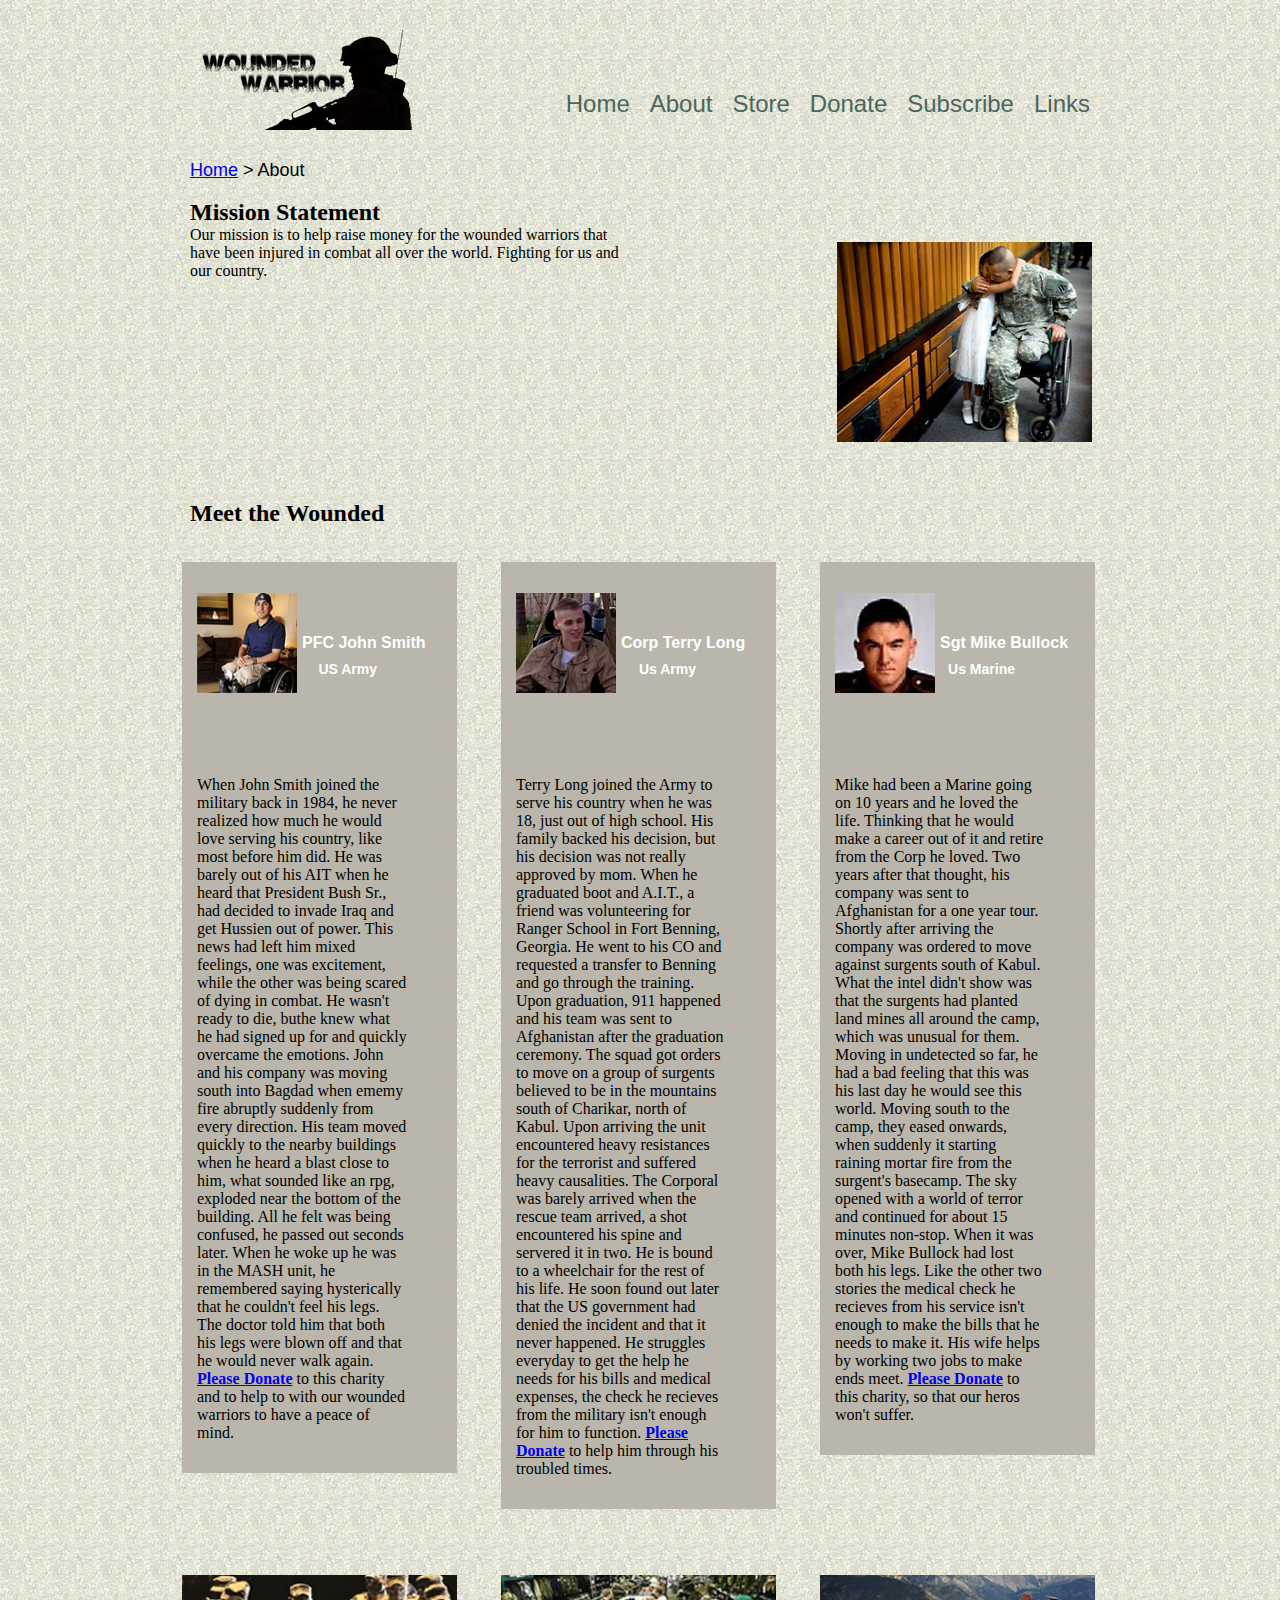
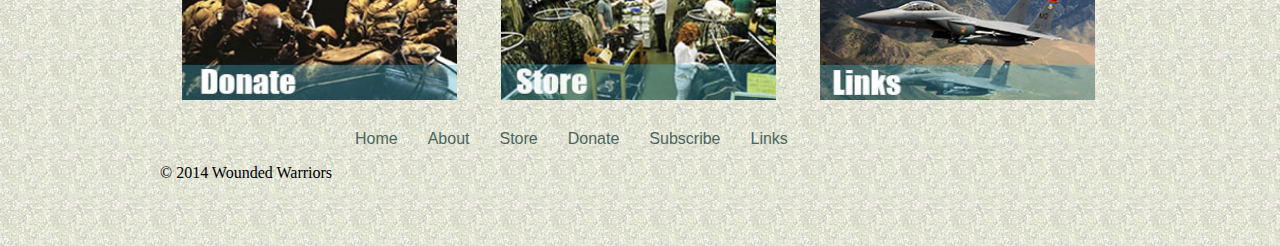
==== about.html @ 4855c8f3 "corrected centering issues on pages" ====
<!doctype html>
<html>
<head>
<meta charset="UTF-8">
<link rel="stylesheet" type="text/css" href="css/main.css" />
<title>Wounded Warriors: About</title>
</head>
<!--- Main Body --->
<body>
<h1><a href="index.html"><img src="images/ww240x100.png" alt="Wounded Warrior"/></a></h1>
<!--- Main Nav --->
<nav>
	<ul>
    	<li><a href="index.html">Home</a></li>
		<li><a href="about.html">About</a></li>
    	<li><a href="store.html">Store</a></li>
    	<li><a href="donate.html">Donate</a></li>
    	<li><a href="subscribe.html">Subscribe</a></li>
    	<li><a href="links.html">Links</a></li>
	</ul>
</nav>
<!--- Link Nav --->
<nav id="small_nav">
	<p><a href="index.html">Home</a> > About</p>
</nav>
<!--- Mission Statement --->
<h2>Mission Statement</h2>
<p> Our mission is to help raise money for the wounded warriors that have been injured in combat all over the world. Fighting for us and our country.</p>

<p><img src="images/06powerful-veterans-day-2012-920-8.jpg" alt="a child's love" width="255" height="200" /a></p>
<!--- Wounded Stories --->
<h3>Meet the Wounded</h3>
<article>
<p><img src="images/wounded/john.jpg" alt="PFC John Smith" width="100" height="100" /></p>
<h4>PFC John Smith</h4>
<h5>US Army</h5>
<p>When John Smith joined the military back in 1984, he never realized how much he would love serving his country, like most before him did. He was barely out of his AIT when he heard that President Bush Sr., had decided to invade Iraq and get Hussien out of power. This news had left him mixed feelings, one was excitement, while the other was being scared of dying in combat. He wasn't ready to die, buthe knew what he had signed up for and quickly overcame the emotions. John and his company was moving south into Bagdad when ememy fire abruptly suddenly from every direction. His team moved quickly to the nearby buildings when he heard a blast close to him, what sounded like an rpg, exploded near the bottom of the building.  All he felt was being confused, he passed out seconds later.  When he woke up he was in the MASH unit, he remembered saying hysterically that he couldn't feel his legs. The doctor told him that both his legs were blown off and that he would never walk again. <strong><a href="donate.html">Please Donate</a></strong> to this charity and to help to with our wounded warriors to have a peace of mind. </p>
</article>

<article>
<p><img src="images/wounded/terry.jpg" alt="Corp Terry Long" width="100" height="100" /><p>
<h4>Corp Terry Long</h4>
<h5>Us Army</h5>
<p>Terry Long joined the Army to serve his country when he was 18, just out of high school. His family backed his decision, but his decision was not really approved by mom. When he graduated boot and A.I.T., a friend was volunteering for Ranger School in Fort Benning, Georgia. He went to his CO and requested a transfer to Benning and go through the training. Upon graduation, 911 happened and his team was sent to Afghanistan after the graduation ceremony. The squad got orders to move on a group of surgents believed to be in the mountains south of Charikar, north of Kabul. Upon arriving the unit encountered heavy resistances for the terrorist and suffered heavy causalities. The Corporal was barely arrived when the rescue team arrived, a shot encountered his spine and servered it in two. He is bound to a wheelchair for the rest of his life.  He soon found out later that the US government had denied the incident and that it never happened. He struggles everyday to get the help he needs for his bills and medical expenses, the check he recieves from the military isn't enough for him to function. <strong><a href="donate.html">Please Donate</a></strong> to help him through his troubled times. </p>
 
</article>
<article>
<p><img src="images/wounded/wounded3.jpg" alt="Sgt Mike Bullock" width="100" height="100" /></p>
<h4>Sgt Mike Bullock</h4>
<h5>Us Marine</h5>
<p>Mike had been a Marine going on 10 years and he loved the life. Thinking that he would make a career out of it and retire from the Corp he loved. Two years after that thought, his company was sent to Afghanistan for a one year tour. Shortly after arriving the company was ordered to move against surgents south of Kabul. What the intel didn't show was that the surgents had planted land mines all around the camp, which was unusual for them. Moving in undetected so far, he had a bad feeling that this was his last day he would see this world. Moving south to the camp, they eased onwards, when suddenly it starting raining mortar fire from the surgent's basecamp. The sky opened with a world of terror and continued for about 15 minutes non-stop. When it was over, Mike Bullock had lost both his legs. Like the other two stories the medical check he recieves from his service isn't enough to make the bills that he needs to make it. His wife helps by working two jobs to make ends meet. <strong><a href="donate.html">Please Donate</a> </strong> to this charity, so that our heros won't suffer. </p>
</article>
<!--- Donate, Store and Links --->
<section style="clear:both";>

<p><a href="donate.html"><img src="images/rangerssmall.jpg" alt="Please Donate" height="125" width="275"/></a></p>
 
</section>
<section>
<p><a href="store.html"><img src="images/army_interior.jpg" alt="Visit the Store" height="125" width="275"/></a></p>
 
</section>
<section>
<p><a href="links.html"><img src="images/us_military_fighters-wide.jpg" alt="Helpful Links" height="125" width="275"/></a><p>
 
</section>
<!--- Footer --->
<footer>
	<ul>
    	<li><a href="index.html">Home</a></li>
       <li><a href="about.html">About</a></li>
    	<li><a href="store.html">Store</a></li>
    	<li><a href="donate.html">Donate</a></li>
    	<li><a href="subscribe.html">Subscribe</a></li>
    	<li><a href="links.html">Links</a></li>
	</ul>
   <br> <p>&copy; 2014 Wounded Warriors</p></br>
</footer>
</body>
</html>
---- css/main.css ----
html, body, blockquote, pre, abbr, acronym, address, code,

em, img, dl, dt, dd, ol, ul, li,

fieldset, form, label, legend,

table, caption, tbody, tfoot, thead, tr, th, td {

  margin: 0;

  padding: 0;

  border: 0;

  vertical-align: baseline;

}



/* Unordered lists for good not evil */

ul {

	list-style: none;

} 



/* Tables still need 'cellspacing="0"' in the markup. */

table { border-collapse: separate; border-spacing: 0; }

caption, th, td { text-align: left; font-weight: normal; }

table, td, th { vertical-align: middle; }



/* Remove possible quote marks (") from <q>, <blockquote>. */

blockquote:before, blockquote:after, q:before, q:after { content: ""; }

blockquote, q { quotes: "" ""; }



/* Remove annoying border on linked images. */

a img { border: none; }
/* -------------   Normal CSS  ----------------*/

html {
	background-image:url(../images/bg.jpg);
	background-repeat:repeat;
}	
body{
	width: 960px;
	margin: 30px auto;
	padding: 0 30px;
	position: relative;
} 

h1 {
	margin:30px;
	height: 100px;
	width: 240px;
}
h2{
	margin: 0 30px;
	font-size:24px;
	color:#000;
}

h3 {
	padding: 30px;
	margin-bottom: 5px;
	font-size:1.5em;}

h2+p {
	float:left;
	display:block;
	width: 450px;
	margin: 0 197px 20px 30px;
	 
	 
}

h4 {
	color: #fff;
	font-size: 16px;
	font-family: "Myriad Pro",  Helvetica, Arial, sans-serif;
	width: 150px;
	float:right;
	position:relative;
	top:  -100px;
	 
}

h5 {
	color: #fff;
	font-size: 14px;
	font-family: "Myriad Pro",  Helvetica, Arial, sans-serif;
	float:right;
	position:relative;
	top:-75px;
	right:-75px;
}
aside {
	display:block;
	width: 350px;
	height:auto;
	background-color:#BBB6AB;
	color:#FF0000;
	padding: 10px;
	margin: 20px 280px 20px 30px;
	float:left;
}

blockquote {
	position: absolute;
	top: 390px;
	left: 512px;
	float: right;
	display: block;
	width: 350px;
	height: auto;
	background-color: #BBB6AB;
	color: #FF0000;
	padding: 5px;
}
 
/* -------------  Main Nav ------------ */
nav ul {
	margin-top: 10px;
	float: right;
	padding: 0;
	list-style: none;
	position:absolute;
	top:50px;
	right: 50px;
}
nav ul li {
    display: inline;
    position: relative;
    float: left;
	 
}
nav li ul {
    display: none;
}
nav ul li a {
   	text-decoration: none;
   	color: #4c655d;
	padding: 5px 10px 5px 10px;
	font-family: "Myriad Pro", Helvetica, Arial, sans-serif;
	font-size: 1.5em;
	
}

#small_nav p{
	font-family:"Myriad Pro",  Helvetica, Arial, sans-serif;
	font-size:18px;
	color: #000;
	padding: 0 30px 0 30px;
}
/* -------------  Slideshow ------------ */

.slideshow {
	margin:30px 30px 50px 30px;
	
}

/* -------------  Articles ------------ */
article {
	display:block;
	background-color:#bbb6ab;
	width:255px;
	height: auto;
	padding: 15px 5px 15px 15px;
	float:left;
	margin:0 22px 50px 22px;
}

article p{
	clear:both;
	width: 210px; 
	 
}
article h2{
	font-size:1.5;
	font-family:"Gill Sans", "Gill Sans MT", "Myriad Pro", "DejaVu Sans Condensed", Helvetica, Arial, sans-serif;
	color:#000;
}

 
/* ---------- Shopping Cart ----------*/
.product, .product1, .product2, .product3{
	display: block;
	width: 495px;
	float:left;
	padding:0 30px 0 30px;
}
.phelper {
	
	display:block;
	width:auto;
	height:auto;
	}

.itemname, .price {
	font-size:14px;
}
.productitem {
	display:inline-block;
	width:100px;
	height: auto;
	margin-right:20px;
	margin-bottom: 40px;
}
.cartitem{
	clear:both; 
	border:1px solid #ddd; 
	background:#fafafa; 
	padding:6px; 
	margin:6px 0 0; 
	font-size:12px;
}
#cart-wrap {
	display:block;
	float:left;
	background-color:#beb9ae;
	border-width:thin;
	width: 300px;
	padding: 10px;
	position: absolute;
	top: 211px;
	left: 640px;
}

#scart{
	font-size:0.875em;
	text-align:center;
}
.sidehead{
	color:#000;
	text-align:center;
	font-size:1.25em;
	padding-top:5px;
	padding-bottom:5px;
}
.title{
	margin-top:5px;
	font-size:1em;
	color:#322;
	}
.cartdropbox {
	display:block;
	width:280px;
	height: 50px;
	margin: 0 auto;
	text-align:center;
	background-color:#eee;
	border-color:#969090;
	border-width:2px;
	border:dashed;
	}

/* -------------  Sections ------------ */
section {
	float: left;
	margin:0 22px 10px 22px;
}


/* -------------  Footer ------------ */
footer {
	clear:both;
	margin:0 auto;
}

}
footer > p {
	clear:both;
	 
	width: 100%;
	font-size:0px; 
	 
}
/* -------------  Footer Nav ------------ */
footer ul {
	width: 600px;
	clear: both;        
	display: block;
	font-size: 1.0em; /*16px*/
	text-align: center;
	margin-bottom: 30px;
	margin: 0 auto;
}
footer ul li {
    display: inline;
    position: relative;
    float: left;
	 
}
footer li ul {
    display: none;
}
footer ul li a {
   	text-decoration: none;
   	color: #4c655d;
	padding: 5px 15px 5px 15px;
	font-family:"Gill Sans", "Gill Sans MT", "Myriad Pro", "DejaVu Sans Condensed", Helvetica, Arial, sans-serif;
	font-size: 1em;
}
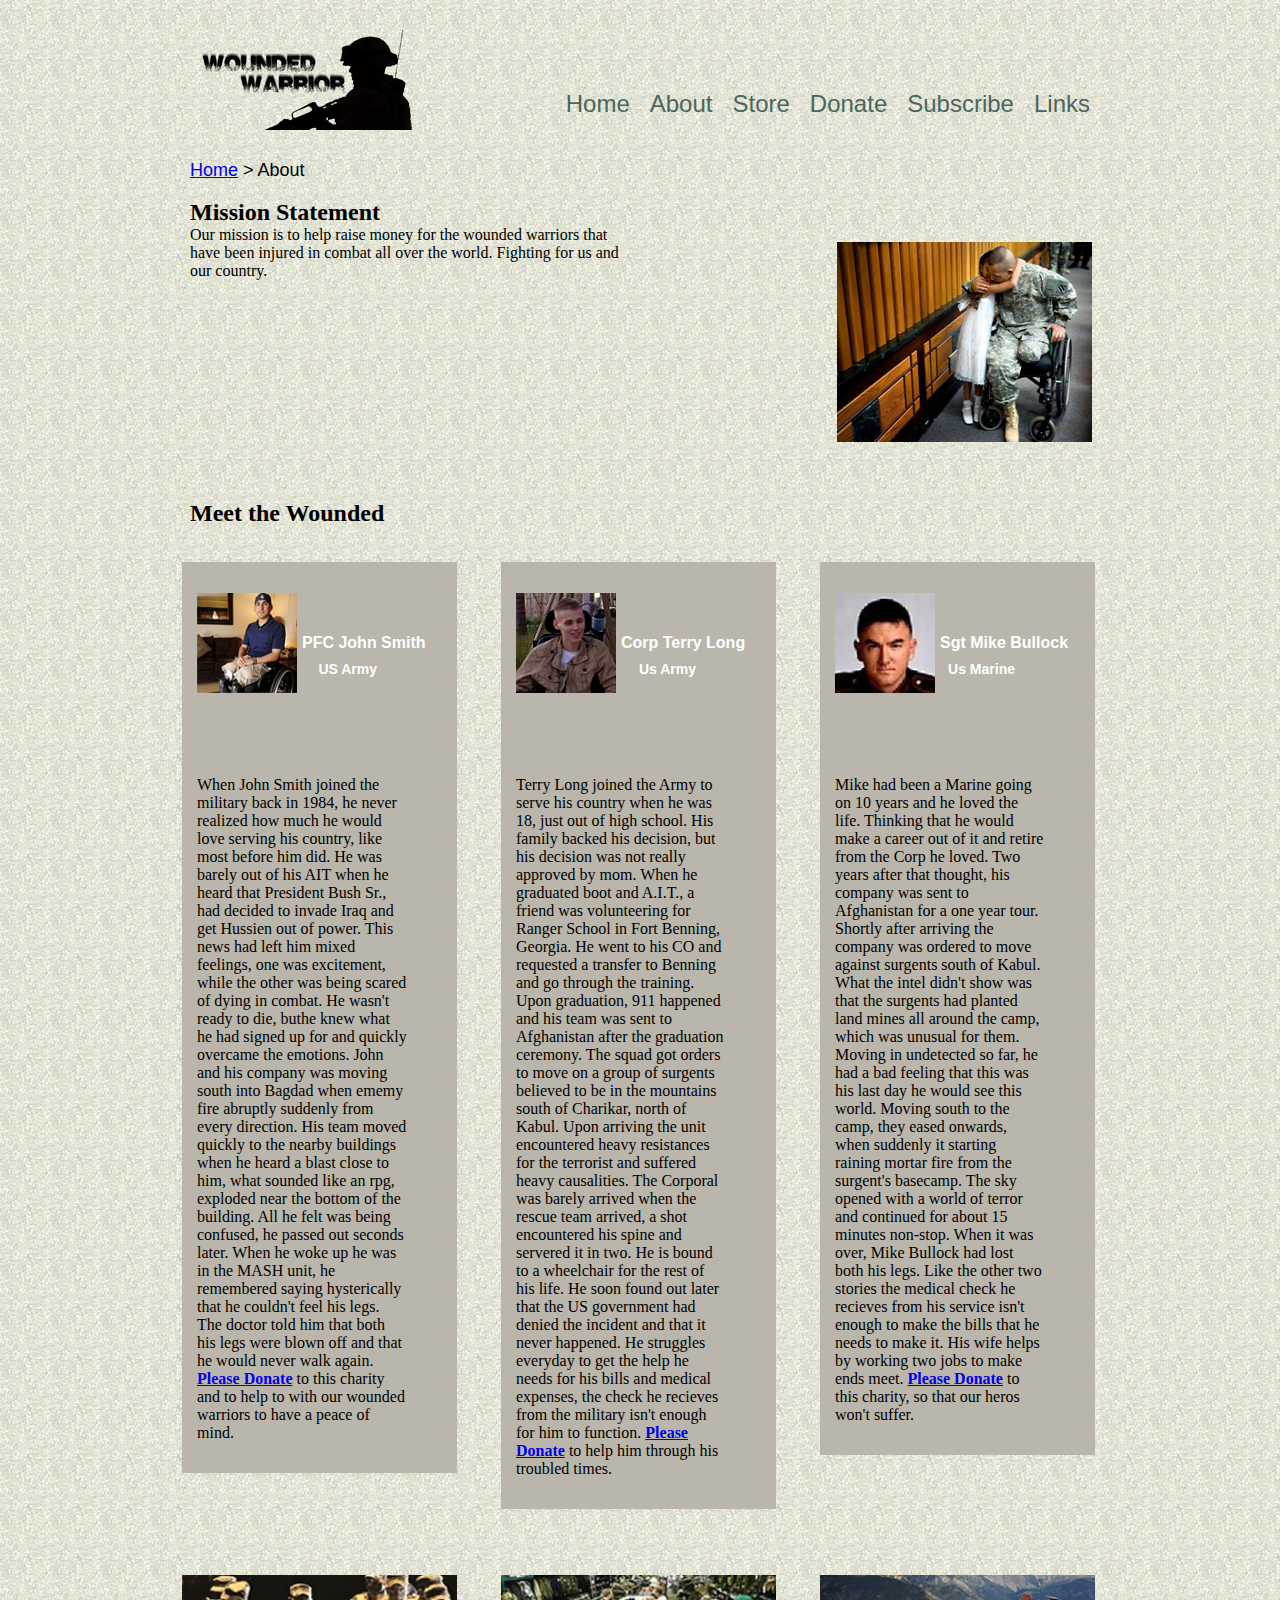
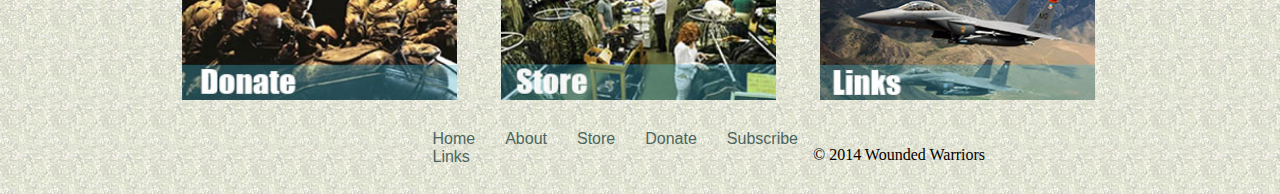
==== commit 8309c623: "deleted br" ====
--- a/about.html
+++ b/about.html
@@ -74,7 +74,7 @@
     	<li><a href="subscribe.html">Subscribe</a></li>
     	<li><a href="links.html">Links</a></li>
 	</ul>
-   <br> <p>&copy; 2014 Wounded Warriors</p></br>
+   <p>&copy; 2014 Wounded Warriors</p>
 </footer>
 </body>
 </html>--- a/css/main.css
+++ b/css/main.css
@@ -121,7 +121,7 @@
 blockquote {
 	position: absolute;
 	top: 390px;
-	left: 512px;
+	left: 602px;
 	float: right;
 	display: block;
 	width: 350px;
@@ -276,27 +276,25 @@
 
 /* -------------  Footer ------------ */
 footer {
+	width: 100%
 	clear:both;
 	margin:0 auto;
 }
 
 }
-footer > p {
-	clear:both;
-	 
+footer+p {
 	width: 100%;
 	font-size:0px; 
 	 
 }
 /* -------------  Footer Nav ------------ */
 footer ul {
-	width: 600px;
+	width: 445px;
 	clear: both;        
 	display: block;
 	font-size: 1.0em; /*16px*/
-	text-align: center;
-	margin-bottom: 30px;
-	margin: 0 auto;
+	margin:0 auto;
+ 
 }
 footer ul li {
     display: inline;
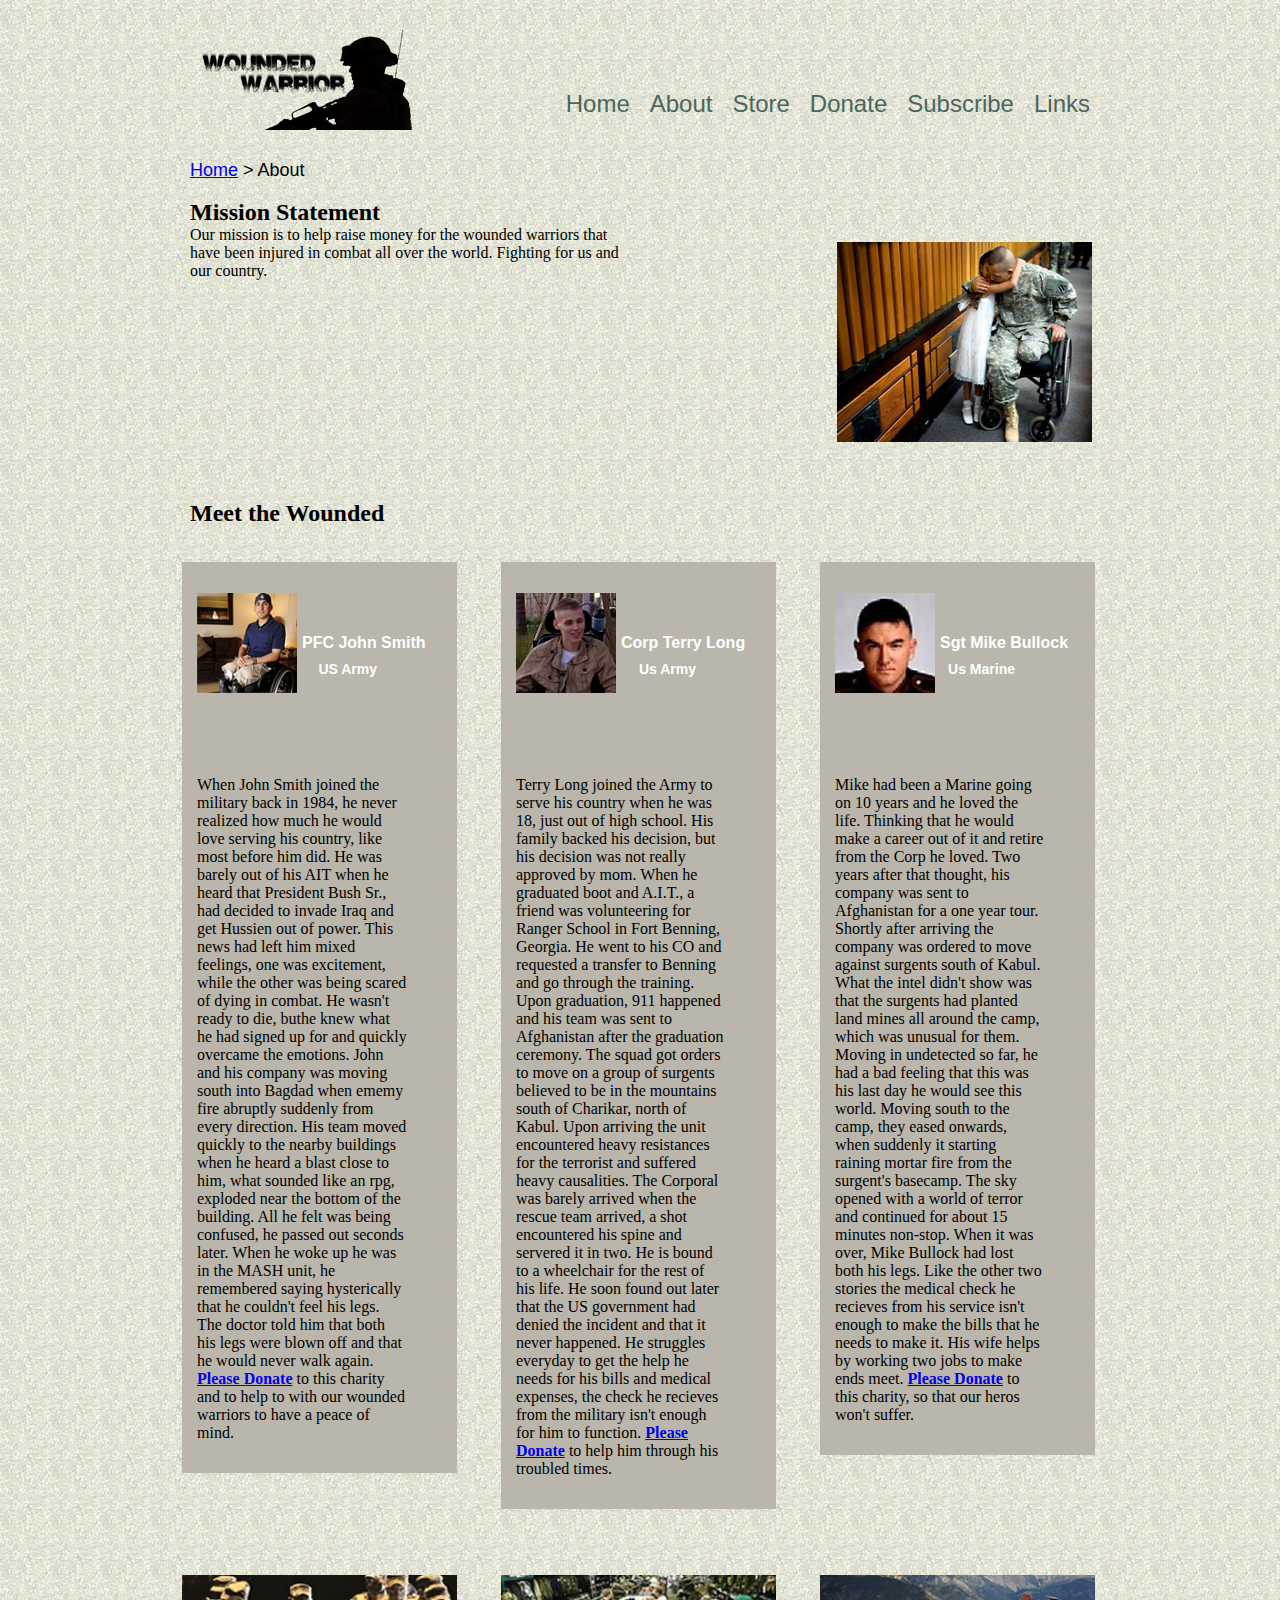
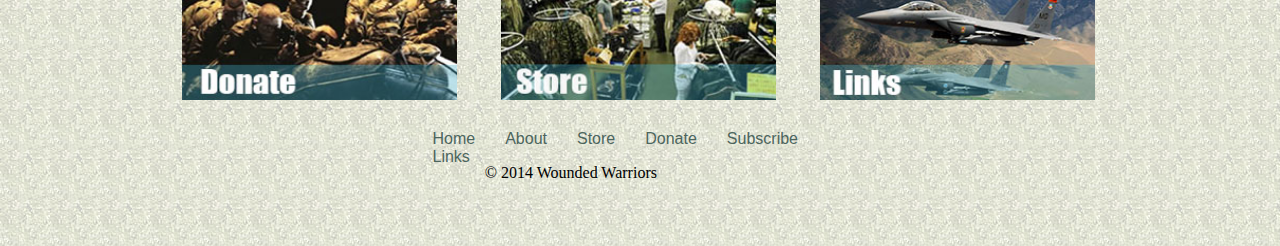
==== commit 2a11967f: "fixed donate page for forms" ====
--- a/about.html
+++ b/about.html
@@ -74,7 +74,7 @@
     	<li><a href="subscribe.html">Subscribe</a></li>
     	<li><a href="links.html">Links</a></li>
 	</ul>
-   <p>&copy; 2014 Wounded Warriors</p>
+   <br><p>&copy; 2014 Wounded Warriors</p></br>
 </footer>
 </body>
 </html>--- a/css/main.css
+++ b/css/main.css
@@ -109,15 +109,19 @@
 }
 aside {
 	display:block;
-	width: 350px;
+	width: 370px;
 	height:auto;
 	background-color:#BBB6AB;
 	color:#FF0000;
-	padding: 10px;
-	margin: 20px 280px 20px 30px;
-	float:left;
-}
-
+	padding: 20px 20px;
+	margin: 20px 240px 20px 30px;
+	float:left;
+}
+
+aside > p {
+	font-size:18px;
+	color:#000000;
+	}
 blockquote {
 	position: absolute;
 	top: 390px;
@@ -189,7 +193,7 @@
 	 
 }
 article h2{
-	font-size:1.5;
+	font-size:1.25em ;
 	font-family:"Gill Sans", "Gill Sans MT", "Myriad Pro", "DejaVu Sans Condensed", Helvetica, Arial, sans-serif;
 	color:#000;
 }
@@ -273,6 +277,68 @@
 	margin:0 22px 10px 22px;
 }
 
+/* ------------- Forms -------------*/
+#form1, #form2 label{
+	font-size:1.25em;
+}
+#form1 input#name {
+	border-bottom-style:solid;
+	margin: 2px 0 0 150px;
+} 
+#form1 input#address {
+	border-bottom-style:solid;
+	margin: 2px 0 0 132px;
+} 
+#form1 input#address1 {
+	border-bottom-style:solid;
+	margin: 2px 0 0 132px;
+} 
+#form1 input#city {
+	border-bottom-style:solid;
+	margin: 2px 0 0 161px;
+} 
+#form1 input#state {
+	border-bottom-style:solid;
+	margin: 2px 0 0 157px;
+} 
+
+#form1 input#zip {
+	border-bottom-style:solid;
+	margin: 2px 0 0 120px;
+} 
+#form1 input#home {
+	border-bottom-style:solid;
+	margin: 2px 0 0 90px;
+} 
+
+#form1 input#cell {
+	border-bottom-style:solid;
+	margin: 2px 0 0 105px;
+} 
+
+#form2 input#gift {
+	border-bottom-style:solid;
+	margin: 2px 0 0 50px;
+} 
+
+#form2 select#select {
+	border-bottom-style:solid;
+	margin: 2px 0 0 104px;
+} 
+#form2 input#card {
+	border-bottom-style:solid;
+	margin: 2px 0 0 60px;
+} 
+#form2 input#date {
+	border-bottom-style:solid;
+	margin: 2px 0 0 41px;
+} 
+
+#form2 input#code {
+	border-bottom-style:solid;
+	margin: 2px 0 0 55px;
+} 
+
 
 /* -------------  Footer ------------ */
 footer {
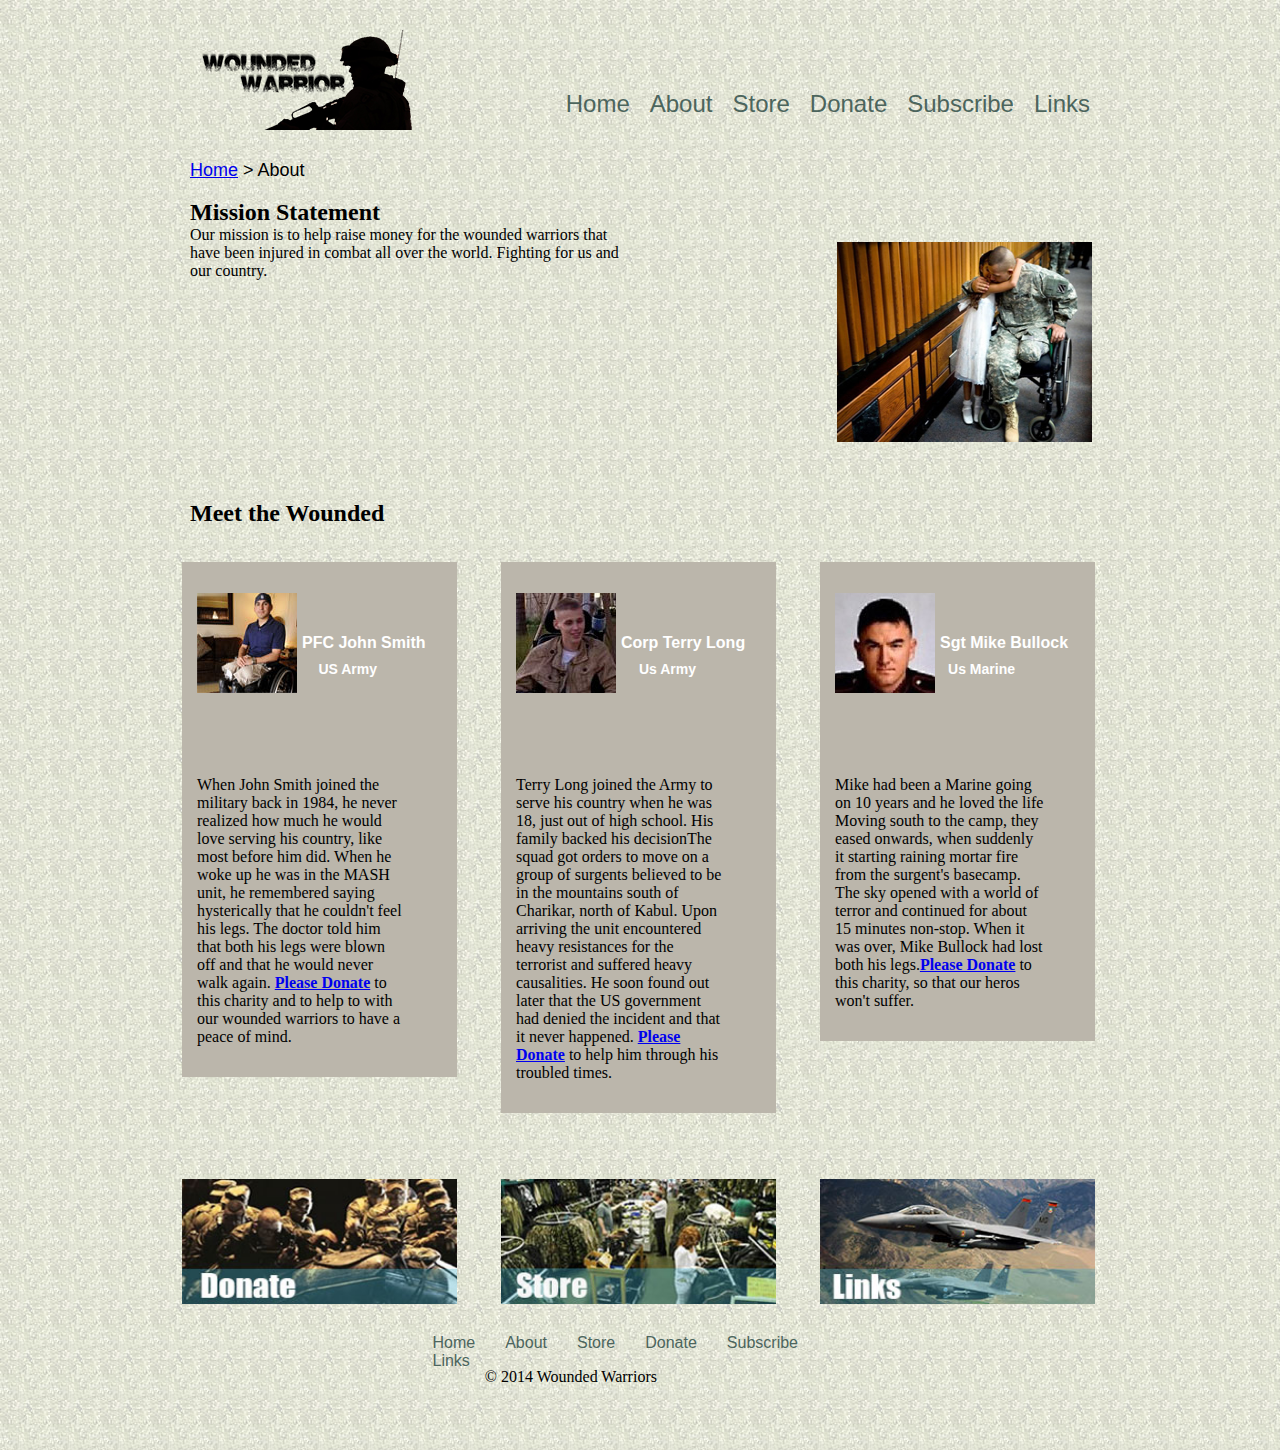
==== commit e5fa0686: "shortened the stories" ====
--- a/about.html
+++ b/about.html
@@ -34,21 +34,21 @@
 <p><img src="images/wounded/john.jpg" alt="PFC John Smith" width="100" height="100" /></p>
 <h4>PFC John Smith</h4>
 <h5>US Army</h5>
-<p>When John Smith joined the military back in 1984, he never realized how much he would love serving his country, like most before him did. He was barely out of his AIT when he heard that President Bush Sr., had decided to invade Iraq and get Hussien out of power. This news had left him mixed feelings, one was excitement, while the other was being scared of dying in combat. He wasn't ready to die, buthe knew what he had signed up for and quickly overcame the emotions. John and his company was moving south into Bagdad when ememy fire abruptly suddenly from every direction. His team moved quickly to the nearby buildings when he heard a blast close to him, what sounded like an rpg, exploded near the bottom of the building.  All he felt was being confused, he passed out seconds later.  When he woke up he was in the MASH unit, he remembered saying hysterically that he couldn't feel his legs. The doctor told him that both his legs were blown off and that he would never walk again. <strong><a href="donate.html">Please Donate</a></strong> to this charity and to help to with our wounded warriors to have a peace of mind. </p>
+<p>When John Smith joined the military back in 1984, he never realized how much he would love serving his country, like most before him did.  When he woke up he was in the MASH unit, he remembered saying hysterically that he couldn't feel his legs. The doctor told him that both his legs were blown off and that he would never walk again. <strong><a href="donate.html">Please Donate</a></strong> to this charity and to help to with our wounded warriors to have a peace of mind. </p>
 </article>
 
 <article>
 <p><img src="images/wounded/terry.jpg" alt="Corp Terry Long" width="100" height="100" /><p>
 <h4>Corp Terry Long</h4>
 <h5>Us Army</h5>
-<p>Terry Long joined the Army to serve his country when he was 18, just out of high school. His family backed his decision, but his decision was not really approved by mom. When he graduated boot and A.I.T., a friend was volunteering for Ranger School in Fort Benning, Georgia. He went to his CO and requested a transfer to Benning and go through the training. Upon graduation, 911 happened and his team was sent to Afghanistan after the graduation ceremony. The squad got orders to move on a group of surgents believed to be in the mountains south of Charikar, north of Kabul. Upon arriving the unit encountered heavy resistances for the terrorist and suffered heavy causalities. The Corporal was barely arrived when the rescue team arrived, a shot encountered his spine and servered it in two. He is bound to a wheelchair for the rest of his life.  He soon found out later that the US government had denied the incident and that it never happened. He struggles everyday to get the help he needs for his bills and medical expenses, the check he recieves from the military isn't enough for him to function. <strong><a href="donate.html">Please Donate</a></strong> to help him through his troubled times. </p>
+<p>Terry Long joined the Army to serve his country when he was 18, just out of high school. His family backed his decisionThe squad got orders to move on a group of surgents believed to be in the mountains south of Charikar, north of Kabul. Upon arriving the unit encountered heavy resistances for the terrorist and suffered heavy causalities. He soon found out later that the US government had denied the incident and that it never happened. <strong><a href="donate.html">Please Donate</a></strong> to help him through his troubled times. </p>
  
 </article>
 <article>
 <p><img src="images/wounded/wounded3.jpg" alt="Sgt Mike Bullock" width="100" height="100" /></p>
 <h4>Sgt Mike Bullock</h4>
 <h5>Us Marine</h5>
-<p>Mike had been a Marine going on 10 years and he loved the life. Thinking that he would make a career out of it and retire from the Corp he loved. Two years after that thought, his company was sent to Afghanistan for a one year tour. Shortly after arriving the company was ordered to move against surgents south of Kabul. What the intel didn't show was that the surgents had planted land mines all around the camp, which was unusual for them. Moving in undetected so far, he had a bad feeling that this was his last day he would see this world. Moving south to the camp, they eased onwards, when suddenly it starting raining mortar fire from the surgent's basecamp. The sky opened with a world of terror and continued for about 15 minutes non-stop. When it was over, Mike Bullock had lost both his legs. Like the other two stories the medical check he recieves from his service isn't enough to make the bills that he needs to make it. His wife helps by working two jobs to make ends meet. <strong><a href="donate.html">Please Donate</a> </strong> to this charity, so that our heros won't suffer. </p>
+<p>Mike had been a Marine going on 10 years and he loved the life Moving south to the camp, they eased onwards, when suddenly it starting raining mortar fire from the surgent's basecamp. The sky opened with a world of terror and continued for about 15 minutes non-stop. When it was over, Mike Bullock had lost both his legs.<strong><a href="donate.html">Please Donate</a> </strong> to this charity, so that our heros won't suffer. </p>
 </article>
 <!--- Donate, Store and Links --->
 <section style="clear:both";>
--- a/css/main.css
+++ b/css/main.css
@@ -73,6 +73,7 @@
 	color:#000;
 }
 
+
 h3 {
 	padding: 30px;
 	margin-bottom: 5px;
@@ -118,10 +119,8 @@
 	float:left;
 }
 
-aside > p {
-	font-size:18px;
-	color:#000000;
-	}
+aside > p {font-size:18px;color:#000000;}
+blockquote >p{font-size:1.125em;color:#000000;}
 blockquote {
 	position: absolute;
 	top: 390px;
@@ -132,7 +131,7 @@
 	height: auto;
 	background-color: #BBB6AB;
 	color: #FF0000;
-	padding: 5px;
+	padding: 15px;
 }
  
 /* -------------  Main Nav ------------ */
@@ -207,14 +206,21 @@
 	padding:0 30px 0 30px;
 }
 .phelper {
-	
-	display:block;
-	width:auto;
-	height:auto;
+	padding:10px; 
+	width:170px;
+	background: #e80 url(images/ui-bg_gloss-wave_35_f6a828_500x100.png) 50% 50% repeat-x; 
+	font-size:12px; color:#fff; border:2px solid #fff; z-index:50;
+	-moz-box-shadow:0 0 10px #777;
+
 	}
 
-.itemname, .price {
+.itemname, .listprice {
 	font-size:14px;
+}
+
+h6 {
+	font-size: 14px;
+	margin-top: 2px;
 }
 .productitem {
 	display:inline-block;
@@ -278,71 +284,32 @@
 }
 
 /* ------------- Forms -------------*/
-#form1, #form2 label{
-	font-size:1.25em;
-}
-#form1 input#name {
-	border-bottom-style:solid;
-	margin: 2px 0 0 150px;
-} 
-#form1 input#address {
-	border-bottom-style:solid;
-	margin: 2px 0 0 132px;
-} 
-#form1 input#address1 {
-	border-bottom-style:solid;
-	margin: 2px 0 0 132px;
-} 
-#form1 input#city {
-	border-bottom-style:solid;
-	margin: 2px 0 0 161px;
-} 
-#form1 input#state {
-	border-bottom-style:solid;
-	margin: 2px 0 0 157px;
-} 
-
-#form1 input#zip {
-	border-bottom-style:solid;
-	margin: 2px 0 0 120px;
-} 
-#form1 input#home {
-	border-bottom-style:solid;
-	margin: 2px 0 0 90px;
-} 
-
-#form1 input#cell {
-	border-bottom-style:solid;
-	margin: 2px 0 0 105px;
-} 
-
-#form2 input#gift {
-	border-bottom-style:solid;
-	margin: 2px 0 0 50px;
-} 
-
-#form2 select#select {
-	border-bottom-style:solid;
-	margin: 2px 0 0 104px;
-} 
-#form2 input#card {
-	border-bottom-style:solid;
-	margin: 2px 0 0 60px;
-} 
-#form2 input#date {
-	border-bottom-style:solid;
-	margin: 2px 0 0 41px;
-} 
-
-#form2 input#code {
-	border-bottom-style:solid;
-	margin: 2px 0 0 55px;
-} 
+#form1 label{font-size:1.125em;}
+#form1 input {border-color:#850D0F;}
+#form1 input#name {margin: 2px 0 0 150px;} 
+#form1 input#address {margin: 2px 0 0 133px;} 
+#form1 input#address1 {margin: 2px 0 0 133px;} 
+#form1 input#city {margin: 2px 0 0 161px;} 
+#form1 input#state {margin: 2px 0 0 157px;} 
+#form1 input#zip {margin: 2px 0 0 126px;} 
+#form1 input#home {margin: 2px 0 0 100px;} 
+#form1 input#cell {margin: 2px 0 0 114px;}
+#form1 input#firstname{margin: 2px 0 0 115px;}
+#form1 input#lastname{margin: 2px 0 0 116px;}
+#form1 input#email{margin: 2px 0 0 153px;}
+#form1 input#email2{margin: 2px 0 0 87px;}
+#form2 label{font-size:1.125em;}
+#form2 input {border-color:#850D0F;}
+#form2 input#gift {margin: 2px 0 0 50px;}
+#form2 select#select {margin: 2px 0 0 70px;} 
+#form2 input#card {margin: 2px 0 0 59px;} 
+#form2 input#date {margin: 2px 0 0 41px;} 
+#form2 input#code {margin: 2px 0 0 55px;} 
 
 
 /* -------------  Footer ------------ */
 footer {
-	width: 100%
+	width: 100%;
 	clear:both;
 	margin:0 auto;
 }
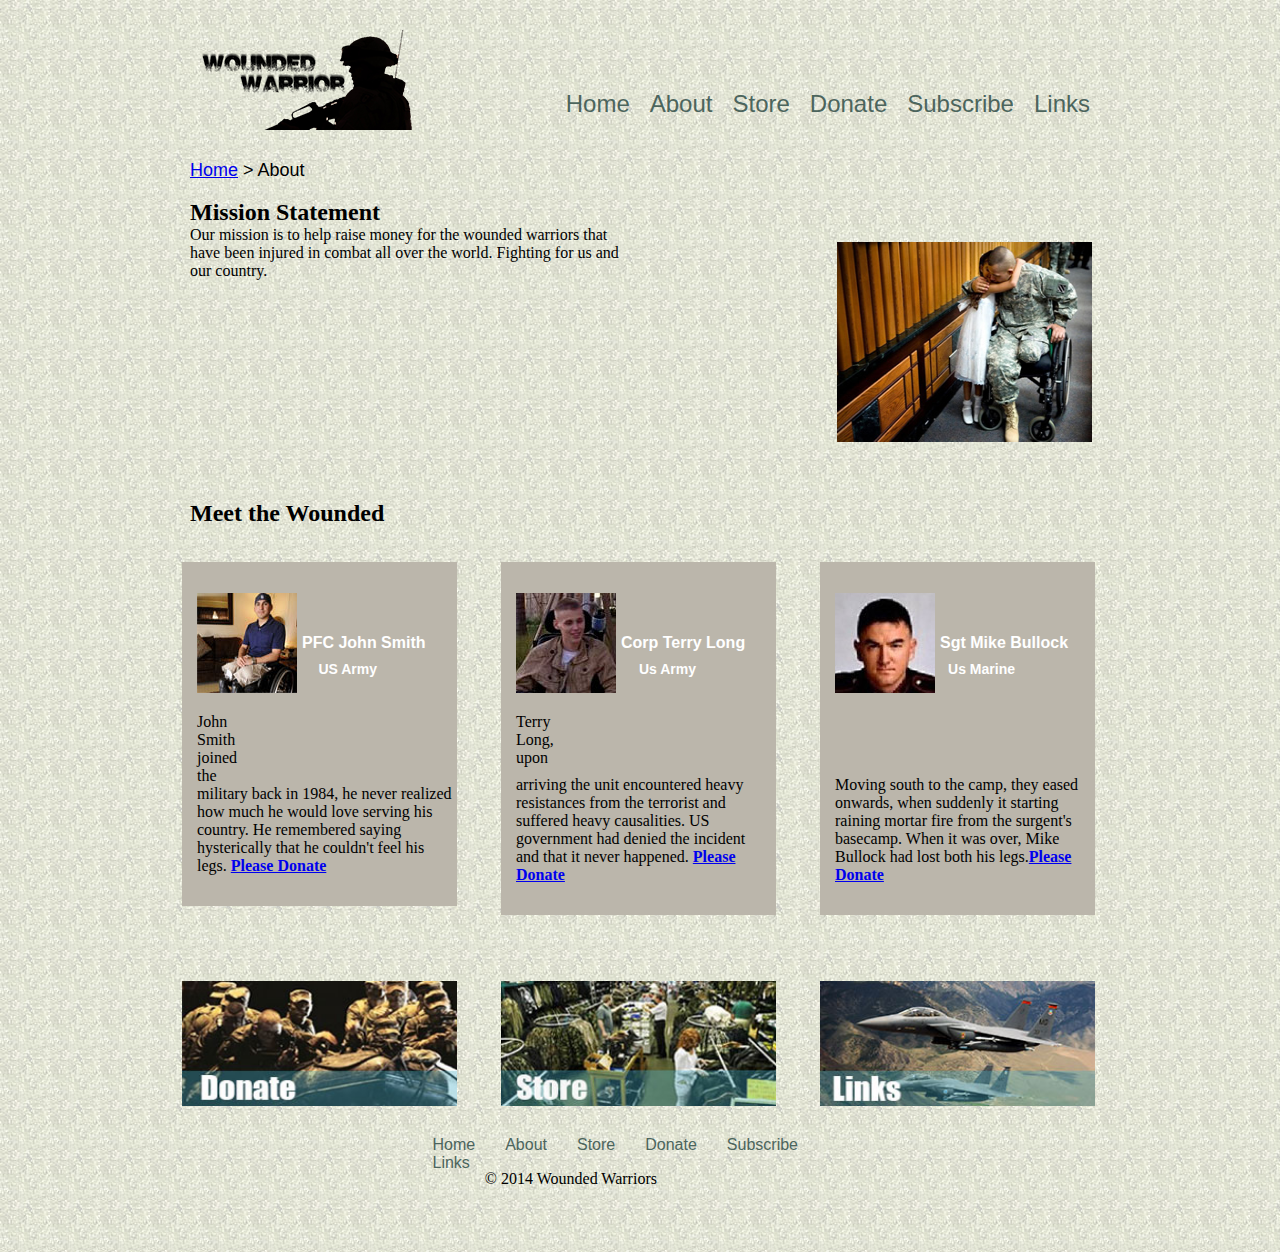
==== commit 68e073eb: "shortened lines" ====
--- a/about.html
+++ b/about.html
@@ -33,22 +33,21 @@
 <article>
 <p><img src="images/wounded/john.jpg" alt="PFC John Smith" width="100" height="100" /></p>
 <h4>PFC John Smith</h4>
-<h5>US Army</h5>
-<p>When John Smith joined the military back in 1984, he never realized how much he would love serving his country, like most before him did.  When he woke up he was in the MASH unit, he remembered saying hysterically that he couldn't feel his legs. The doctor told him that both his legs were blown off and that he would never walk again. <strong><a href="donate.html">Please Donate</a></strong> to this charity and to help to with our wounded warriors to have a peace of mind. </p>
+<h5>US Army</h5><p> John Smith joined the military back in 1984, he never realized how much he would love serving his country. He remembered saying hysterically that he couldn't feel his legs.  <strong><a href="donate.html">Please Donate</a></strong></p>
 </article>
 
 <article>
 <p><img src="images/wounded/terry.jpg" alt="Corp Terry Long" width="100" height="100" /><p>
 <h4>Corp Terry Long</h4>
 <h5>Us Army</h5>
-<p>Terry Long joined the Army to serve his country when he was 18, just out of high school. His family backed his decisionThe squad got orders to move on a group of surgents believed to be in the mountains south of Charikar, north of Kabul. Upon arriving the unit encountered heavy resistances for the terrorist and suffered heavy causalities. He soon found out later that the US government had denied the incident and that it never happened. <strong><a href="donate.html">Please Donate</a></strong> to help him through his troubled times. </p>
+<p>Terry Long, upon arriving the unit encountered heavy resistances from the terrorist and suffered heavy causalities. US government had denied the incident and that it never happened. <strong><a href="donate.html">Please Donate</a></strong></p>
  
 </article>
 <article>
 <p><img src="images/wounded/wounded3.jpg" alt="Sgt Mike Bullock" width="100" height="100" /></p>
 <h4>Sgt Mike Bullock</h4>
 <h5>Us Marine</h5>
-<p>Mike had been a Marine going on 10 years and he loved the life Moving south to the camp, they eased onwards, when suddenly it starting raining mortar fire from the surgent's basecamp. The sky opened with a world of terror and continued for about 15 minutes non-stop. When it was over, Mike Bullock had lost both his legs.<strong><a href="donate.html">Please Donate</a> </strong> to this charity, so that our heros won't suffer. </p>
+<p>Moving south to the camp, they eased onwards, when suddenly it starting raining mortar fire from the surgent's basecamp. When it was over, Mike Bullock had lost both his legs.<strong><a href="donate.html">Please Donate</a> </strong></p>
 </article>
 <!--- Donate, Store and Links --->
 <section style="clear:both";>
--- a/css/main.css
+++ b/css/main.css
@@ -186,9 +186,9 @@
 	margin:0 22px 50px 22px;
 }
 
-article p{
+article h5 p{
 	clear:both;
-	width: 210px; 
+	width: auto; 
 	 
 }
 article h2{
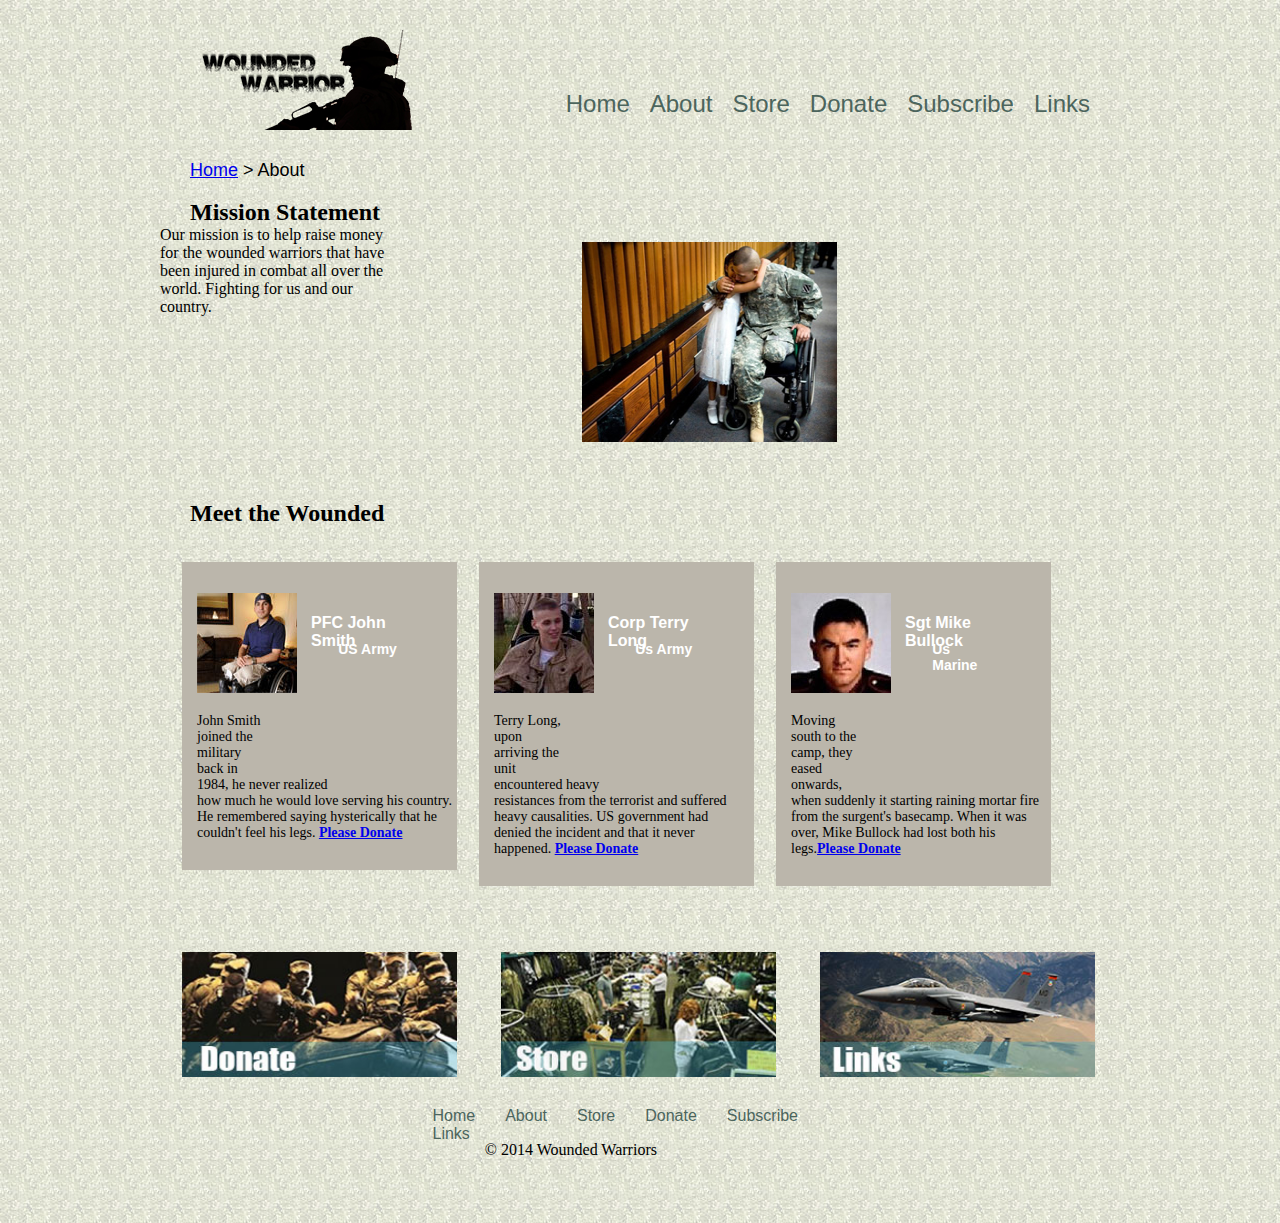
==== commit 3cab53be: "changing css" ====
--- a/about.html
+++ b/about.html
@@ -33,21 +33,22 @@
 <article>
 <p><img src="images/wounded/john.jpg" alt="PFC John Smith" width="100" height="100" /></p>
 <h4>PFC John Smith</h4>
-<h5>US Army</h5><p> John Smith joined the military back in 1984, he never realized how much he would love serving his country. He remembered saying hysterically that he couldn't feel his legs.  <strong><a href="donate.html">Please Donate</a></strong></p>
+<h5>US Army</h5>
+<p class="statement"> John Smith joined the military back in 1984, he never realized how much he would love serving his country. He remembered saying hysterically that he couldn't feel his legs.  <strong><a href="donate.html">Please Donate</a></strong></p>
 </article>
 
 <article>
 <p><img src="images/wounded/terry.jpg" alt="Corp Terry Long" width="100" height="100" /><p>
 <h4>Corp Terry Long</h4>
 <h5>Us Army</h5>
-<p>Terry Long, upon arriving the unit encountered heavy resistances from the terrorist and suffered heavy causalities. US government had denied the incident and that it never happened. <strong><a href="donate.html">Please Donate</a></strong></p>
+<p class="statement">Terry Long, upon arriving the unit encountered heavy resistances from the terrorist and suffered heavy causalities. US government had denied the incident and that it never happened. <strong><a href="donate.html">Please Donate</a></strong></p>
  
 </article>
 <article>
 <p><img src="images/wounded/wounded3.jpg" alt="Sgt Mike Bullock" width="100" height="100" /></p>
 <h4>Sgt Mike Bullock</h4>
 <h5>Us Marine</h5>
-<p>Moving south to the camp, they eased onwards, when suddenly it starting raining mortar fire from the surgent's basecamp. When it was over, Mike Bullock had lost both his legs.<strong><a href="donate.html">Please Donate</a> </strong></p>
+<p class="statement">Moving south to the camp, they eased onwards, when suddenly it starting raining mortar fire from the surgent's basecamp. When it was over, Mike Bullock had lost both his legs.<strong><a href="donate.html">Please Donate</a> </strong></p>
 </article>
 <!--- Donate, Store and Links --->
 <section style="clear:both";>
--- a/css/main.css
+++ b/css/main.css
@@ -82,8 +82,8 @@
 h2+p {
 	float:left;
 	display:block;
-	width: 450px;
-	margin: 0 197px 20px 30px;
+	width: 225px;
+	margin: 0 197px 0 0;
 	 
 	 
 }
@@ -92,10 +92,11 @@
 	color: #fff;
 	font-size: 16px;
 	font-family: "Myriad Pro",  Helvetica, Arial, sans-serif;
-	width: 150px;
+	width: 120px;
 	float:right;
 	position:relative;
-	top:  -100px;
+	top:  -120px;
+	right:21px;
 	 
 }
 
@@ -105,8 +106,9 @@
 	font-family: "Myriad Pro",  Helvetica, Arial, sans-serif;
 	float:right;
 	position:relative;
-	top:-75px;
-	right:-75px;
+	top:-95px;
+	right:-70px;
+	width:25%;
 }
 aside {
 	display:block;
@@ -133,6 +135,10 @@
 	color: #FF0000;
 	padding: 15px;
 }
+
+.statement {
+	font-size:14px;
+	}
  
 /* -------------  Main Nav ------------ */
 nav ul {
@@ -183,10 +189,10 @@
 	height: auto;
 	padding: 15px 5px 15px 15px;
 	float:left;
-	margin:0 22px 50px 22px;
-}
-
-article h5 p{
+	margin:0 0px 50px 22px;
+}
+
+article h5 >p{
 	clear:both;
 	width: auto; 
 	 
@@ -345,3 +351,5 @@
 	font-family:"Gill Sans", "Gill Sans MT", "Myriad Pro", "DejaVu Sans Condensed", Helvetica, Arial, sans-serif;
 	font-size: 1em;
 }
+
+ 
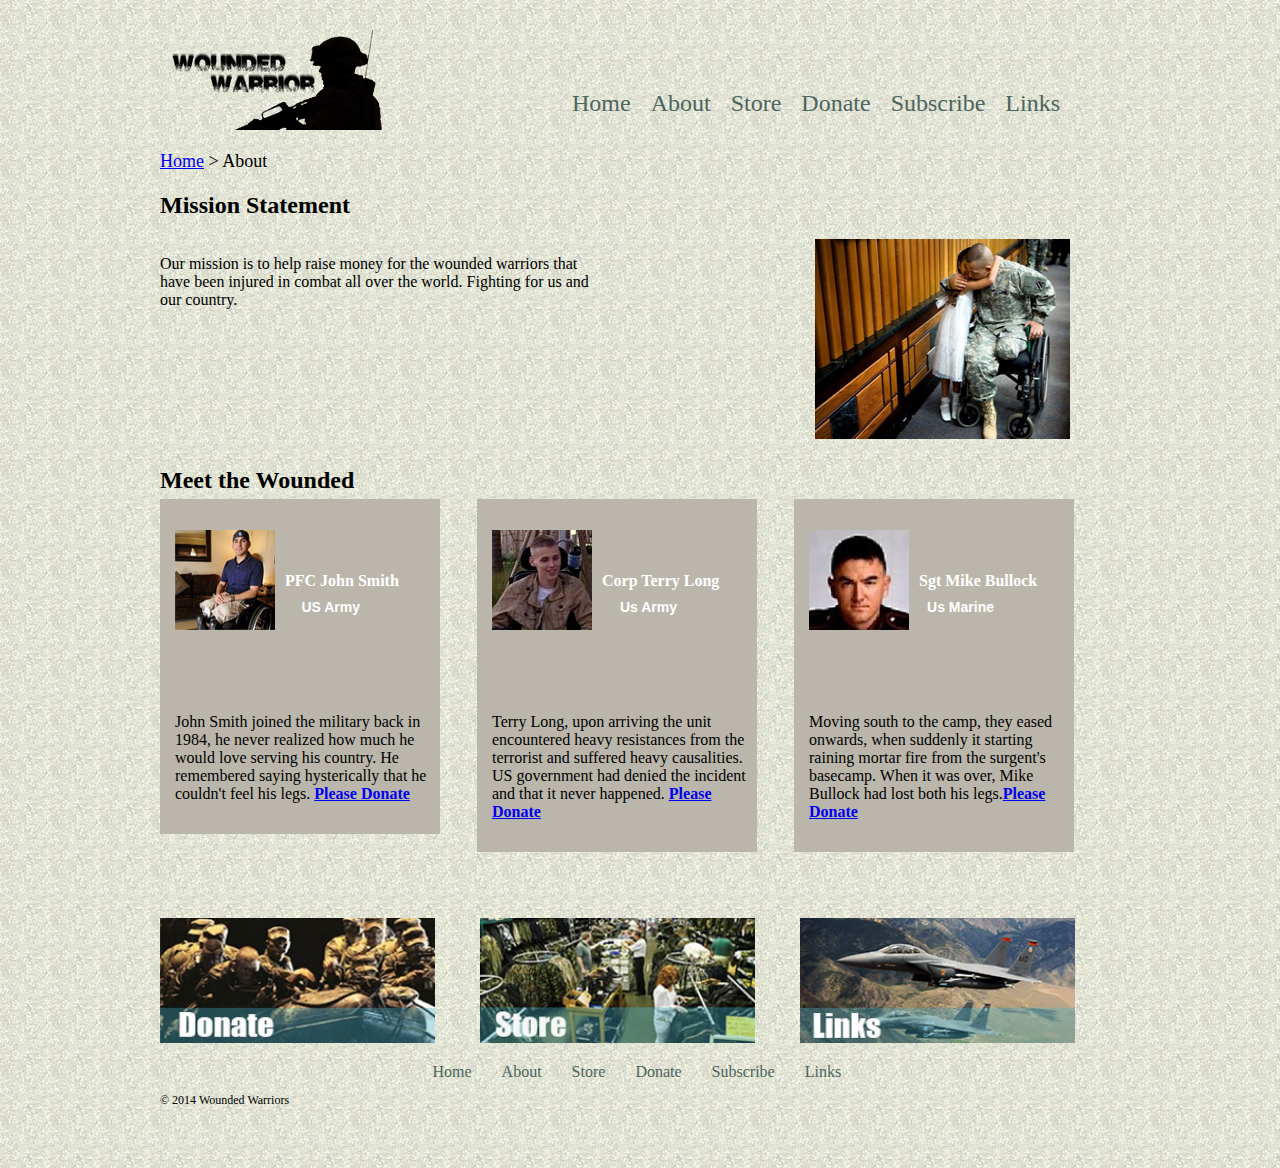
==== commit c123b60d: "added google analytical" ====
--- a/about.html
+++ b/about.html
@@ -4,6 +4,16 @@
 <meta charset="UTF-8">
 <link rel="stylesheet" type="text/css" href="css/main.css" />
 <title>Wounded Warriors: About</title>
+<script>
+  (function(i,s,o,g,r,a,m){i['GoogleAnalyticsObject']=r;i[r]=i[r]||function(){
+  (i[r].q=i[r].q||[]).push(arguments)},i[r].l=1*new Date();a=s.createElement(o),
+  m=s.getElementsByTagName(o)[0];a.async=1;a.src=g;m.parentNode.insertBefore(a,m)
+  })(window,document,'script','//www.google-analytics.com/analytics.js','ga');
+
+  ga('create', 'UA-49376223-1', 'woundedwarriors.com');
+  ga('send', 'pageview');
+
+</script>
 </head>
 <!--- Main Body --->
 <body>
--- a/css/main.css
+++ b/css/main.css
@@ -51,305 +51,93 @@
 a img { border: none; }
 /* -------------   Normal CSS  ----------------*/
 
-html {
-	background-image:url(../images/bg.jpg);
-	background-repeat:repeat;
-}	
-body{
-	width: 960px;
-	margin: 30px auto;
-	padding: 0 30px;
-	position: relative;
-} 
+html {background-image:url(../images/bg.jpg);background-repeat:repeat;}	
+body{width: 960px;margin: 30px auto;padding: 0 30px;position: relative;} 
 
-h1 {
-	margin:30px;
-	height: 100px;
-	width: 240px;
-}
-h2{
-	margin: 0 30px;
-	font-size:24px;
-	color:#000;
-}
+h1 {height: 100px;width: 240px}
+h2{font-size:24px;color:#000;}
 
+h3 {margin-bottom:5px;font-size:1.5em;}
 
-h3 {
-	padding: 30px;
-	margin-bottom: 5px;
-	font-size:1.5em;}
+h2+p {float:left;margin-right: 205px;display:block;width: 450px;height:auto;margin-bottom: 20px;}
 
-h2+p {
-	float:left;
-	display:block;
-	width: 225px;
-	margin: 0 197px 0 0;
-	 
-	 
-}
+h4 {color: #fff;font-size: 16px;width: 150px;float:right;position:relative;top:  -100px}
 
-h4 {
-	color: #fff;
-	font-size: 16px;
-	font-family: "Myriad Pro",  Helvetica, Arial, sans-serif;
-	width: 120px;
-	float:right;
-	position:relative;
-	top:  -120px;
-	right:21px;
-	 
-}
+h5 {color: #fff;font-size: 14px;font-family: "Myriad Pro",  Helvetica, Arial, sans-serif;float:right;position:relative;top:-75px;right:-75px;}
+aside {margin-top: 20px;margin-bottom:20px;margin-right: 283px;display:block;width: 350px;height:auto;background-color:#BBB6AB;color:#000000;padding: 10px;float:left;}
 
-h5 {
-	color: #fff;
-	font-size: 14px;
-	font-family: "Myriad Pro",  Helvetica, Arial, sans-serif;
-	float:right;
-	position:relative;
-	top:-95px;
-	right:-70px;
-	width:25%;
-}
-aside {
-	display:block;
-	width: 370px;
-	height:auto;
-	background-color:#BBB6AB;
-	color:#FF0000;
-	padding: 20px 20px;
-	margin: 20px 240px 20px 30px;
-	float:left;
-}
-
-aside > p {font-size:18px;color:#000000;}
-blockquote >p{font-size:1.125em;color:#000000;}
-blockquote {
-	position: absolute;
-	top: 390px;
-	left: 602px;
-	float: right;
-	display: block;
-	width: 350px;
-	height: auto;
-	background-color: #BBB6AB;
-	color: #FF0000;
-	padding: 15px;
-}
-
-.statement {
-	font-size:14px;
-	}
- 
-/* -------------  Main Nav ------------ */
-nav ul {
-	margin-top: 10px;
-	float: right;
-	padding: 0;
-	list-style: none;
-	position:absolute;
-	top:50px;
-	right: 50px;
-}
-nav ul li {
-    display: inline;
-    position: relative;
-    float: left;
-	 
-}
-nav li ul {
-    display: none;
-}
-nav ul li a {
-   	text-decoration: none;
-   	color: #4c655d;
-	padding: 5px 10px 5px 10px;
-	font-family: "Myriad Pro", Helvetica, Arial, sans-serif;
-	font-size: 1.5em;
-	
-}
-
-#small_nav p{
-	font-family:"Myriad Pro",  Helvetica, Arial, sans-serif;
-	font-size:18px;
-	color: #000;
-	padding: 0 30px 0 30px;
-}
-/* -------------  Slideshow ------------ */
-
-.slideshow {
-	margin:30px 30px 50px 30px;
-	
-}
-
-/* -------------  Articles ------------ */
-article {
-	display:block;
-	background-color:#bbb6ab;
-	width:255px;
-	height: auto;
-	padding: 15px 5px 15px 15px;
-	float:left;
-	margin:0 0px 50px 22px;
-}
-
-article h5 >p{
-	clear:both;
-	width: auto; 
-	 
-}
-article h2{
-	font-size:1.25em ;
-	font-family:"Gill Sans", "Gill Sans MT", "Myriad Pro", "DejaVu Sans Condensed", Helvetica, Arial, sans-serif;
-	color:#000;
-}
-
- 
-/* ---------- Shopping Cart ----------*/
-.product, .product1, .product2, .product3{
-	display: block;
-	width: 495px;
-	float:left;
-	padding:0 30px 0 30px;
-}
-.phelper {
-	padding:10px; 
-	width:170px;
-	background: #e80 url(images/ui-bg_gloss-wave_35_f6a828_500x100.png) 50% 50% repeat-x; 
-	font-size:12px; color:#fff; border:2px solid #fff; z-index:50;
-	-moz-box-shadow:0 0 10px #777;
-
-	}
-
-.itemname, .listprice {
-	font-size:14px;
-}
-
-h6 {
-	font-size: 14px;
-	margin-top: 2px;
-}
-.productitem {
-	display:inline-block;
-	width:100px;
-	height: auto;
-	margin-right:20px;
-	margin-bottom: 40px;
-}
-.cartitem{
-	clear:both; 
-	border:1px solid #ddd; 
-	background:#fafafa; 
-	padding:6px; 
-	margin:6px 0 0; 
-	font-size:12px;
-}
-#cart-wrap {
-	display:block;
-	float:left;
-	background-color:#beb9ae;
-	border-width:thin;
-	width: 300px;
-	padding: 10px;
-	position: absolute;
-	top: 211px;
-	left: 640px;
-}
-
-#scart{
-	font-size:0.875em;
-	text-align:center;
-}
-.sidehead{
-	color:#000;
-	text-align:center;
-	font-size:1.25em;
-	padding-top:5px;
-	padding-bottom:5px;
-}
-.title{
-	margin-top:5px;
-	font-size:1em;
-	color:#322;
-	}
-.cartdropbox {
-	display:block;
-	width:280px;
-	height: 50px;
-	margin: 0 auto;
-	text-align:center;
-	background-color:#eee;
-	border-color:#969090;
-	border-width:2px;
-	border:dashed;
-	}
-
-/* -------------  Sections ------------ */
-section {
-	float: left;
-	margin:0 22px 10px 22px;
-}
+blockquote {position: absolute;top: 405px;left: 575px;float: right;display: block;width: 350px;height: auto;background-color: #BBB6AB;color: #000000;padding: 5px;}
 
 /* ------------- Forms -------------*/
 #form1 label{font-size:1.125em;}
-#form1 input {border-color:#850D0F;}
-#form1 input#name {margin: 2px 0 0 150px;} 
-#form1 input#address {margin: 2px 0 0 133px;} 
-#form1 input#address1 {margin: 2px 0 0 133px;} 
-#form1 input#city {margin: 2px 0 0 161px;} 
-#form1 input#state {margin: 2px 0 0 157px;} 
-#form1 input#zip {margin: 2px 0 0 126px;} 
-#form1 input#home {margin: 2px 0 0 100px;} 
-#form1 input#cell {margin: 2px 0 0 114px;}
-#form1 input#firstname{margin: 2px 0 0 115px;}
-#form1 input#lastname{margin: 2px 0 0 116px;}
-#form1 input#email{margin: 2px 0 0 153px;}
-#form1 input#email2{margin: 2px 0 0 87px;}
+#form1 input {border-color:#818181;}
+#form1 input#name {margin: 2px 0 0 120px;} 
+#form1 input#address {margin: 2px 0 0 104px;} 
+#form1 input#address1 {margin: 2px 0 0 104px;} 
+#form1 input#city {margin: 2px 0 0 131px;} 
+#form1 input#state {margin: 2px 0 0 127px;} 
+#form1 input#zip {margin: 2px 0 0 96px;} 
+#form1 input#home {margin: 2px 0 0 70px;} 
+#form1 input#cell {margin: 2px 0 0 84px;}
+#form1 input#firstname{margin: 2px 0 0 85px;}
+#form1 input#lastname{margin: 2px 0 0 86px;}
+#form1 input#email{margin: 2px 0 0 123px;}
+#form1 input#email2{margin: 2px 0 0 57px;}
 #form2 label{font-size:1.125em;}
-#form2 input {border-color:#850D0F;}
-#form2 input#gift {margin: 2px 0 0 50px;}
-#form2 select#select {margin: 2px 0 0 70px;} 
-#form2 input#card {margin: 2px 0 0 59px;} 
-#form2 input#date {margin: 2px 0 0 41px;} 
-#form2 input#code {margin: 2px 0 0 55px;} 
+#form2 input {border-color:#818181;}
+#form2 input#gift {margin: 2px 0 0 70px;}
+#form2 select#select {margin: 2px 0 0 90px;} 
+#form2 input#card {margin: 2px 0 0 78px;} 
+#form2 input#date {margin: 2px 0 0 61px;} 
+#form2 input#code {margin: 2px 0 0 74px;}  
+/* -------------  Main Nav ------------ */
+nav ul {
+	margin-top: 10px;float: right;padding: 0;list-style: none;position:absolute;top:50px;right: 80px;}
+nav ul li {display: inline;position: relative;float: left;}
+nav li ul {display: none;}
+nav ul li a {text-decoration: none;color: #4c655d;padding: 5px 10px 5px 10px;font-size: 1.5em;}
 
+#small_nav p{font-size:18px;color: #000;}
+/* -------------  Slideshow ------------ */
+
+.slideshow {margin-top:30px;margin-bottom: 50px;}
+
+/* -------------  Articles ------------ */
+article {display:inline-block;background-color:#bbb6ab;width:260px;height: auto;padding: 15px 5px 15px 15px;float:left;margin-right:37px;margin-bottom: 50px;}
+
+article p{clear:both;width: 260px;}
+article h2{font-size:18px;color:#000;}
+
+ 
+/* ---------- Store----------*/
+
+.wrapper{display: block;width: 87.5%;height: 800px;background-color: #ECECEC;border-style: solid;border-color: black;border-width: medium;margin-bottom: 20px;padding:30px;}
+.product{display:block;width: 100px;float:left;margin-right:40px;margin-left:20px;}
+.product1{display:block;width: 100px;float:left;margin-right:40px;}
+.product2{display:block;width: 100px;float:left;margin-right:40px;}
+.product3{display:block;width: 100px;float:left;margin-right:40px;}
+.product4{display:block;width: 100px;float:left;margin-right:40px;}
+.product5{display:block;width: 100px;float:left;}
+
+.product p, span {font-size:14px;margin:4px 0;}
+.product1 p, span {font-size:14px;margin:4px 0;}
+.product2 p, span {font-size:14px;margin:4px 0;}
+.product3 p, span {font-size:14px;margin:4px 0;}
+.product4 p, span {font-size:14px;margin:4px 0;}
+.product5 p, span {font-size:14px;margin:4px 0;}
+
+form input {margin-bottom:10px;}
+/* -------------  Sections ------------ */
+section {float: left;margin-right:45px;}
 
 /* -------------  Footer ------------ */
-footer {
-	width: 100%;
-	clear:both;
-	margin:0 auto;
-}
-
-}
-footer+p {
-	width: 100%;
-	font-size:0px; 
-	 
-}
+footer {clear:both;margin:0 auto;}
+footer p {clear:both;text-align:left;font-size:.75em;}
 /* -------------  Footer Nav ------------ */
-footer ul {
-	width: 445px;
-	clear: both;        
-	display: block;
-	font-size: 1.0em; /*16px*/
-	margin:0 auto;
- 
-}
-footer ul li {
-    display: inline;
-    position: relative;
-    float: left;
-	 
-}
-footer li ul {
-    display: none;
-}
-footer ul li a {
-   	text-decoration: none;
-   	color: #4c655d;
-	padding: 5px 15px 5px 15px;
-	font-family:"Gill Sans", "Gill Sans MT", "Myriad Pro", "DejaVu Sans Condensed", Helvetica, Arial, sans-serif;
-	font-size: 1em;
-}
-
- 
+footer {width: 100%;clear:both;margin:0 auto;}
+footer+p {width: 100%;font-size:0px;}
+/* -------------  Footer Nav ------------ */
+footer ul {width: 445px;clear: both;display: block;font-size: 1.0em;margin:0 auto;}
+footer ul li {display: inline;position: relative;float: left;}
+footer li ul {display: none;}
+footer ul li a {text-decoration: none;color: #4c655d;padding: 5px 15px 5px 15px;font-size: 1em;}
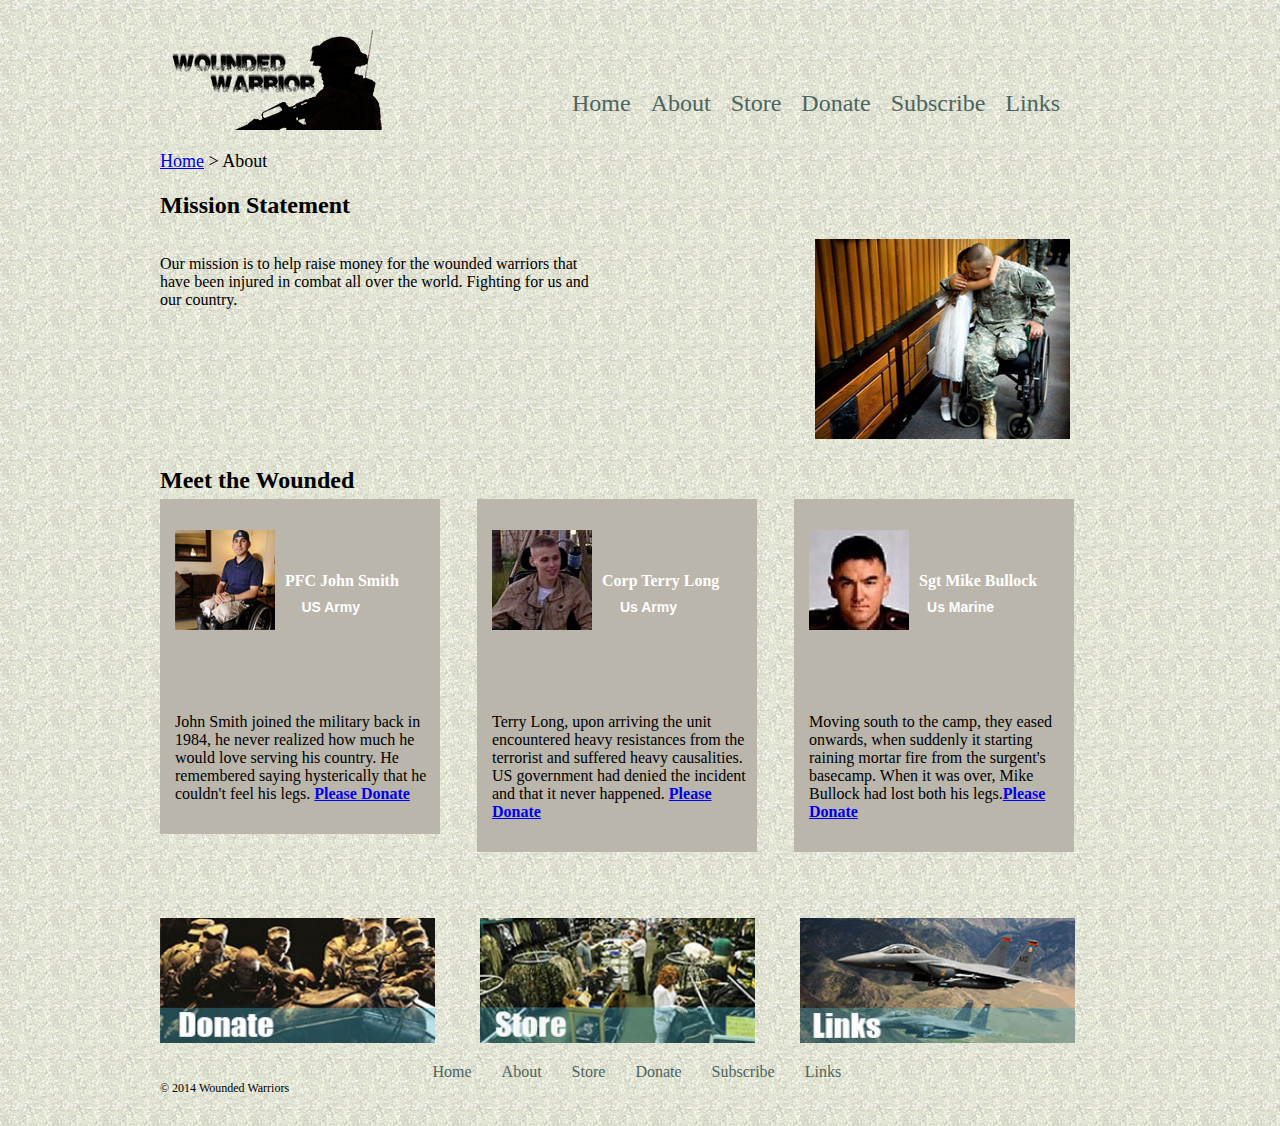
==== commit f6eba37a: "all pages are validated" ====
--- a/about.html
+++ b/about.html
@@ -37,7 +37,7 @@
 <h2>Mission Statement</h2>
 <p> Our mission is to help raise money for the wounded warriors that have been injured in combat all over the world. Fighting for us and our country.</p>
 
-<p><img src="images/06powerful-veterans-day-2012-920-8.jpg" alt="a child's love" width="255" height="200" /a></p>
+<p><img src="images/06powerful-veterans-day-2012-920-8.jpg" alt="a child's love" width="255" height="200" /></p>
 <!--- Wounded Stories --->
 <h3>Meet the Wounded</h3>
 <article>
@@ -61,7 +61,7 @@
 <p class="statement">Moving south to the camp, they eased onwards, when suddenly it starting raining mortar fire from the surgent's basecamp. When it was over, Mike Bullock had lost both his legs.<strong><a href="donate.html">Please Donate</a> </strong></p>
 </article>
 <!--- Donate, Store and Links --->
-<section style="clear:both";>
+<section style="clear:both">
 
 <p><a href="donate.html"><img src="images/rangerssmall.jpg" alt="Please Donate" height="125" width="275"/></a></p>
  
@@ -84,7 +84,7 @@
     	<li><a href="subscribe.html">Subscribe</a></li>
     	<li><a href="links.html">Links</a></li>
 	</ul>
-   <br><p>&copy; 2014 Wounded Warriors</p></br>
+   <p>&copy; 2014 Wounded Warriors</p>
 </footer>
 </body>
 </html>